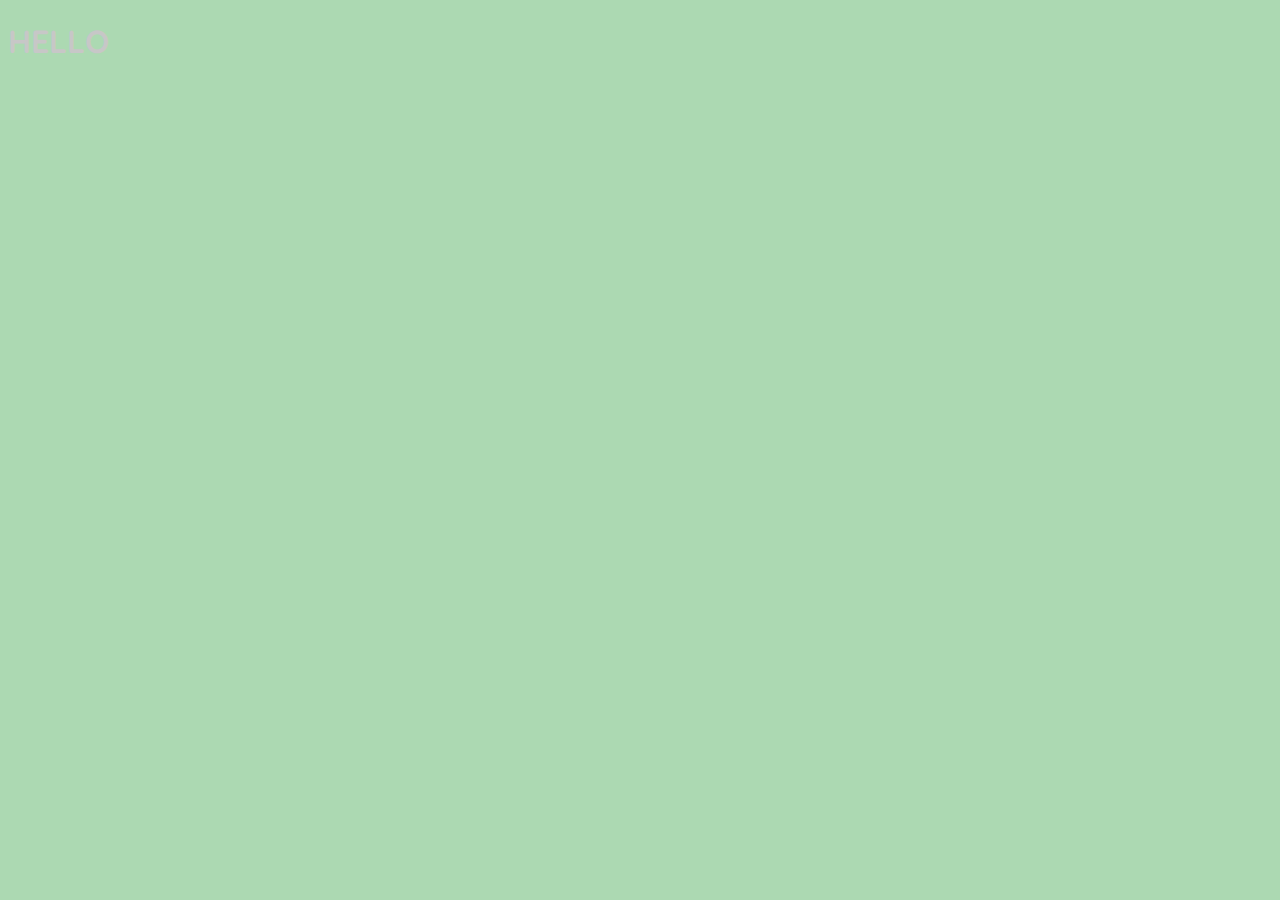
==== index.html @ e23cc037 "enlace archivos css html y el js" ====
<!DOCTYPE html>
<html lang="en">
<head>
    <meta charset="UTF-8">
    <meta name="viewport" content="width=device-width, initial-scale=1.0">
    <title>Document</title>
    <link rel="stylesheet" href="./index.css">
</head>
<body>
    <h1>HELLO</h1>
</body>
</html>
---- index.css ----
@import url('https://fonts.googleapis.com/css2?family=Quicksand:wght@300;500;700&display=swap');


:root {
    --black:#000000;
    --white:#ffffff;
    --dark:#232830;
    --very-light-pink:#c7c7c7;
    --text-input-field:#f7f7f7;
    --hospital-green:#acd9b2;
    }


body {
    font-family: 'Quicksand', sans-serif;
    background:  var(--hospital-green) 
}

h1 {
   color: var(--very-light-pink)
}
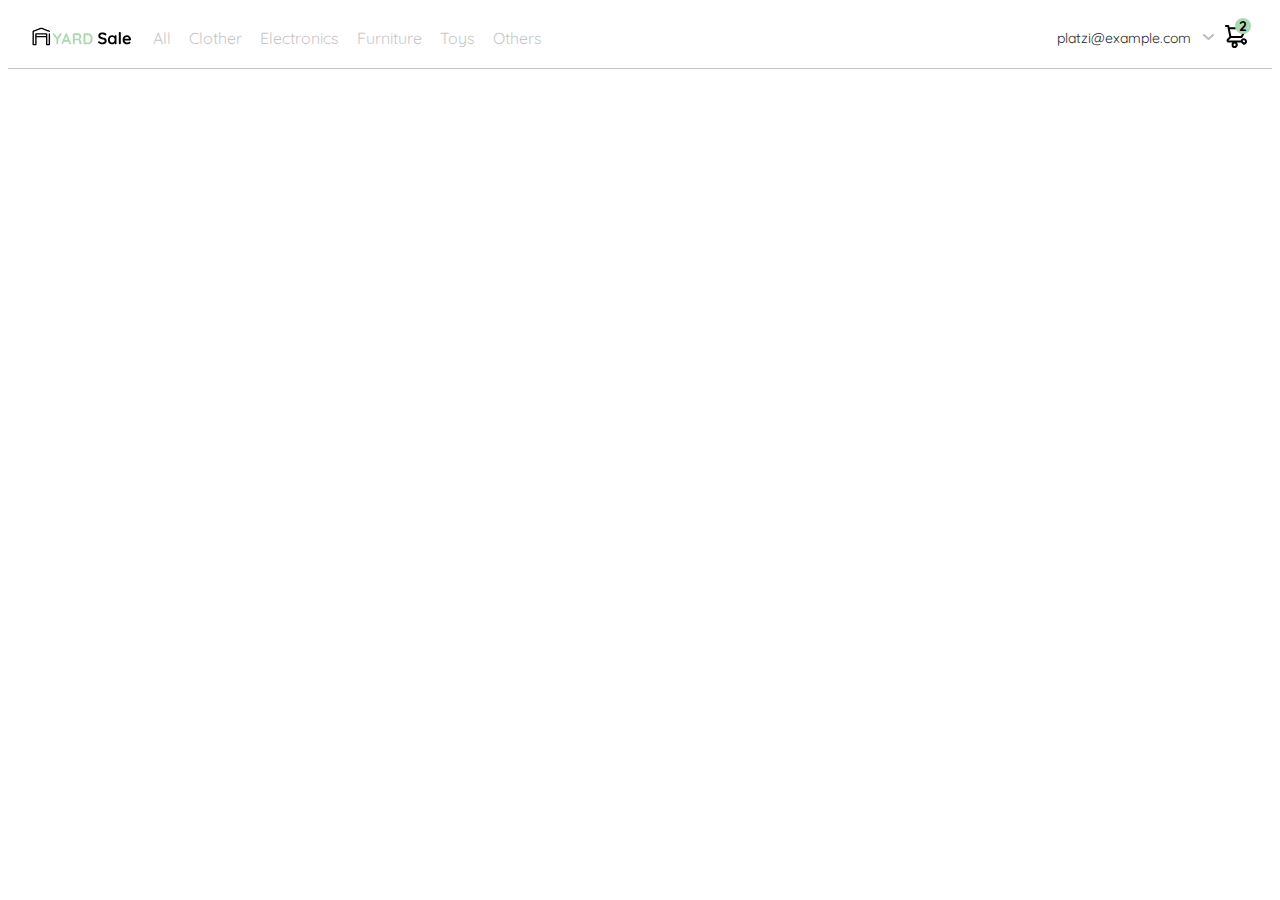
==== commit d3bb9603: "fusionamos los 1eros componentes para el menú desktop" ====
--- a/index.html
+++ b/index.html
@@ -3,10 +3,66 @@
 <head>
     <meta charset="UTF-8">
     <meta name="viewport" content="width=device-width, initial-scale=1.0">
-    <title>Document</title>
-    <link rel="stylesheet" href="./index.css">
+    <link rel="stylesheet" href="./style.css">
+    <title>YardSale: tienda online</title>
 </head>
 <body>
-    <h1>HELLO</h1>
+    <nav>
+        <img src="./icons/icon_menu.svg" alt="menu" class="menu">
+
+        <div class="navbar-left">
+            <img src="./logos/logo_yard_sale.svg" alt="logo" class="logo">
+            <ul>
+                <li>
+                    <a href="">All</a>
+                </li>
+                <li>
+                    <a href="">Clother</a>
+                </li>
+                <li>
+                    <a href="">Electronics</a>
+                </li>
+                <li>
+                    <a href="">Furniture</a>
+                </li>
+                <li>
+                    <a href="">Toys</a>
+                </li>
+                <li>
+                    <a href="">Others</a>
+                </li>
+            </ul>
+        </div>
+
+        <div class="navbar-right">
+            <ul>
+                <li class="navbar-email">platzi@example.com
+                    <img src="./icons/flechita.svg" alt="left">
+                </li>
+                <img src="./icons/" alt="">
+                <li class="navbar-shopping-cart">
+                    <img src="./icons/icon_shopping_cart.svg" alt="shopping-cart">
+                    <div>2</div>
+                </li>
+            </ul>
+        </div>
+
+        <div class="desktop-menu inactive">
+            <ul>
+                <li>
+                    <a href="" class="title">My orders</a>
+                </li>
+    
+                <li>
+                    <a href="" class="">My account</a>
+                </li>
+    
+                <li>
+                    <a href="" class="">Sign out</a>
+                </li>
+            </ul>
+        </div>
+    </nav>
+    <script src="./main.js"></script>
 </body>
 </html>--- a/style.css
+++ b/style.css
@@ -0,0 +1,167 @@
+@import url('https://fonts.googleapis.com/css2?family=Quicksand:wght@300;500;700&display=swap');
+@import url('https://fonts.googleapis.com/css2?family=Quicksand:wght@300;500;700&display=swap');
+
+
+:root {
+    --black:#000000;
+    --white:#ffffff;
+    --dark:#232830;
+    --very-light-pink:#c7c7c7;
+    --text-input-field:#f7f7f7;
+    --hospital-green:#acd9b2;
+    --sm: 14px;
+    --md: 16px;
+    --lg: 18px;
+}
+
+.body{
+    margin: 0;
+    font-family:"Quicksand", "sans-serif";
+}
+
+.inactive {
+    display: none;
+}
+
+.menu {
+    display: none;
+}
+
+.logo {
+    width: 100px;
+}
+
+nav {
+    display: flex;
+    justify-content: space-between;
+    padding: 0 24px;
+    border-bottom: 1px solid var(--very-light-pink);
+    font-family:"Quicksand";
+}
+
+.navbar-left ul, .navbar-right ul {
+    list-style: none;
+    padding: 0;
+    margin: 0;
+    display: flex;
+    align-items: center;
+    height: 60px;
+}
+
+.navbar-left {
+    display: flex;
+}
+
+.navbar-left ul {
+    margin-left: 12px;
+}
+
+.navbar-left ul li a, .navbar-right ul li a {
+    text-decoration: none;
+    color: var(--very-light-pink);
+    border: 1px solid var(--white);
+    padding: 8px;
+    border-radius: 8px;
+}
+
+.navbar-left ul li a:hover, .navbar-right ul li a:hover {
+    border: 1px solid var(--hospital-green);
+    color: var(--hospital-green);
+}
+
+.navbar-email {
+    color: var(--dark);
+    cursor: pointer;
+    font-size: var(--sm);
+    margin-right: 12px;
+}
+
+.navbar-shopping-cart div {
+    width: 16px;
+    height: 16px;
+    background-color: var(--hospital-green);
+    border-radius: 50%;
+    font-size: var(--sm);
+    font-weight: bold;
+    position: absolute;
+    top: -6px;
+    right: -3px;
+    display: flex;
+    justify-content: center;
+    align-items: center;
+}
+
+.navbar-shopping-cart {
+    position: relative;
+}
+
+.navbar-email img {
+    margin-left: 10px;
+    transform: rotate(90deg);
+}
+
+
+
+
+.desktop-menu {
+    position: absolute;
+    top: 67px;
+    right: 87px;
+    background: var(--white);
+    width: 100px;
+    height: auto;
+    border: 1px solid var(--very-light-pink);
+    border-radius: 6px;
+    padding: 20px 20px 0 20px;
+}
+
+.desktop-menu ul {
+    list-style: none;
+    padding: 0;
+    margin: 0;
+}
+
+.desktop-menu ul li {
+    text-align: end;
+}
+
+.desktop-menu ul li:nth-child(1), .desktop-menu ul li:nth-child(2) {
+    font-weight: bold;
+}
+
+.desktop-menu ul li:last-child {
+    padding-top: 20px;
+    border-top: 1px solid var(--very-light-pink);
+}
+
+.desktop-menu ul li:last-child a {
+    color: var(--hospital-green);
+    font-size: var(--sm);
+}
+
+.desktop-menu ul li a {
+    color: var(--black);
+    text-decoration: none;
+    margin-bottom: 20px;
+    display: inline-block;
+    font-family: "Quicksand"
+}
+
+
+
+
+
+
+@media (max-width:640px) {
+    .menu {
+        display: block;
+    }
+
+    .navbar-left ul {
+        display: none;
+    } 
+
+    .navbar-email {
+        display: none;
+    }
+}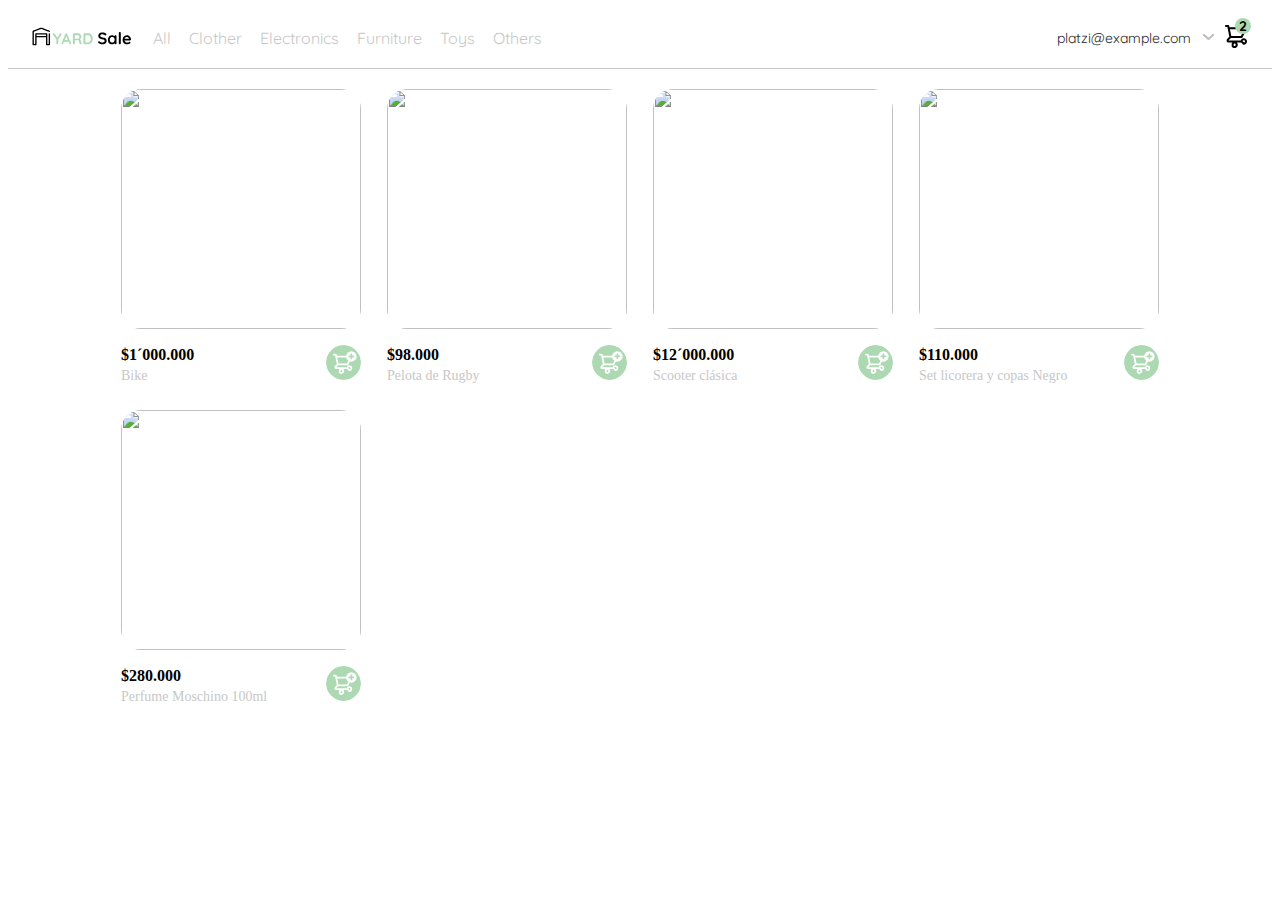
==== commit d3d35e41: "completamos la 4ta fusion: integre la lista de productos al resto del componente" ====
--- a/index.html
+++ b/index.html
@@ -62,7 +62,147 @@
                 </li>
             </ul>
         </div>
+
+        <div class="mobile-menu inactive">
+            <ul>
+                <li>
+                    <a href="">CATEGORIES</a>
+                </li>
+                <li>
+                    <a href="">All</a>
+                </li>
+                <li>
+                    <a href="">Clothes</a>
+                </li>
+                <li>
+                    <a href="">Electronics</a>
+                </li>
+                <li>
+                    <a href="">Furnitures</a>
+                </li>
+                <li>
+                    <a href="">Toys</a>
+                </li>
+                <li>
+                    <a href="">Others</a>
+                </li>
+            </ul>
+    
+            <ul>
+                <li>
+                    <a href="">My orders</a>
+                </li>
+                <li>
+                    <a href="">My account</a>
+                </li>
+            </ul>
+    
+            <ul>
+                <li>
+                    <a href="" class="email">platzi@example.com</a>
+                </li>
+                <li>
+                    <a href="" class="sign-out">Sign out</a>
+                </li>
+            </ul>
+        </div>
     </nav>
+
+    <aside class="product-detail inactive">
+        <div class="title-container">
+            <img src="./icons/flechita.svg" alt="arrow">
+            <p class="title">My order</p>
+        </div>
+
+        <div class="my-order-content">   
+
+            <div class="shopping-cart">
+                <figure>
+                    <img src="https://images.pexels.com/photos/127016/pexels-photo-127016.jpeg?auto=compress&cs=tinysrgb&w=1260&h=750&dpr=1" alt="Bike">
+                </figure>
+                <p>Bike</p>
+                <p>$30.00</p>
+                <img src="./icons/icon_close.png" alt="close">
+            </div>
+
+            <div class="shopping-cart">
+                <figure>
+                    <img src="https://images.pexels.com/photos/127016/pexels-photo-127016.jpeg?auto=compress&cs=tinysrgb&w=1260&h=750&dpr=1" alt="Bike">
+                </figure>
+                <p>Bike</p>
+                <p>$30.00</p>
+                <img src="./icons/icon_close.png" alt="close">
+            </div>
+
+            <div class="shopping-cart">
+                <figure>
+                    <img src="https://images.pexels.com/photos/127016/pexels-photo-127016.jpeg?auto=compress&cs=tinysrgb&w=1260&h=750&dpr=1" alt="Bike">
+                </figure>
+                <p>Bike</p>
+                <p>$30.00</p>
+                <img src="./icons/icon_close.png" alt="close">
+            </div>
+
+            <div class="shopping-cart">
+                <figure>
+                    <img src="https://images.pexels.com/photos/127016/pexels-photo-127016.jpeg?auto=compress&cs=tinysrgb&w=1260&h=750&dpr=1" alt="Bike">
+                </figure>
+                <p>Bike</p>
+                <p>$30.00</p>
+                <img src="./icons/icon_close.png" alt="close">
+            </div>
+
+            <div class="shopping-cart">
+                <figure>
+                    <img src="https://images.pexels.com/photos/127016/pexels-photo-127016.jpeg?auto=compress&cs=tinysrgb&w=1260&h=750&dpr=1" alt="Bike">
+                </figure>
+                <p>Bike</p>
+                <p>$30.00</p>
+                <img src="./icons/icon_close.png" alt="close">
+            </div>
+
+            <div class="shopping-cart">
+                <figure>
+                    <img src="https://images.pexels.com/photos/127016/pexels-photo-127016.jpeg?auto=compress&cs=tinysrgb&w=1260&h=750&dpr=1" alt="Bike">
+                </figure>
+                <p>Bike</p>
+                <p>$30.00</p>
+                <img src="./icons/icon_close.png" alt="close">
+            </div>
+
+            <div class="order">
+                <p>
+                    <span>Total</span>
+                </p>
+                <p>$560.00</p>
+            </div> 
+
+            <button class="primary-bottom">
+                Checkout
+            </button>
+        </div>    
+    </aside>
+
+    <section class="main-container">
+        <div class="cards-container">
+
+            <!-- <div class="product-cards">
+                <img src="https://images.pexels.com/photos/127016/pexels-photo-127016.jpeg?auto=compress&cs=tinysrgb&w=1260&h=750&dpr=1" alt="" class="product-img">
+                <div class="product-info">
+                    <div>
+                        <p>$120.00</p>
+                        <p>Bike</p>
+                    </div>
+                    <figure>
+                        <img src="./icons/bt_add_to_cart.svg" alt="">
+                    </figure>
+                </div>
+            </div> -->                
+            
+        </div>
+    </section>
+
+
     <script src="./main.js"></script>
 </body>
 </html>--- a/style.css
+++ b/style.css
@@ -1,3 +1,4 @@
+/* General */
 @import url('https://fonts.googleapis.com/css2?family=Quicksand:wght@300;500;700&display=swap');
 @import url('https://fonts.googleapis.com/css2?family=Quicksand:wght@300;500;700&display=swap');
 
@@ -23,8 +24,11 @@
     display: none;
 }
 
+/* Navbar email */
+
 .menu {
     display: none;
+    cursor: pointer;
 }
 
 .logo {
@@ -93,6 +97,7 @@
 
 .navbar-shopping-cart {
     position: relative;
+    cursor: pointer;
 }
 
 .navbar-email img {
@@ -101,7 +106,7 @@
 }
 
 
-
+/* Desktop Menú */
 
 .desktop-menu {
     position: absolute;
@@ -148,6 +153,217 @@
 }
 
 
+/* Mobile Menú */
+
+.mobile-menu {
+    background-color: var(--white);
+    position: absolute;
+    top: 67px;
+    padding: 24px;
+    font-family: "Quicksand"
+}
+
+.mobile-menu a {
+    text-decoration: none;
+    color: var(--black);
+    font-weight: bold;
+}
+
+.mobile-menu ul {
+    padding: 0;
+    margin: 24px 0 0;
+    list-style: none;
+}
+
+.mobile-menu ul:nth-child(1) {
+  border-bottom: 1px solid var(--very-light-pink);
+}
+
+.mobile-menu ul li {
+    margin-bottom: 24px;
+}
+
+.email {
+    font-size: var(--sm);
+    font-weight: 300 !important;
+}
+
+.sign-out {
+    font-size: var(--sm);
+    color: var(--hospital-green) !important;
+}
+
+.mobile-menu ul:last-child {
+    position: absolute;
+    bottom: 0;
+}
+
+
+/*Carrito y el producto detallado */
+
+.menu {
+    display: none;
+}
+
+.title-container {
+    display: flex;
+}
+
+.title-container img {
+    transform: rotate(180deg);
+    margin-right: 14px;
+}
+
+.title {
+    font-size: var(--lg);
+    font-weight: bold;
+}
+
+.order {
+    display: grid;
+    grid-template-columns: auto 1fr;
+    gap: 16px;
+    align-items: center;
+    background-color: var(--text-input-field);
+    margin-bottom: 24px;
+    border-radius: 8px;
+    padding: 0 24px;
+}
+
+.order p:nth-child(1) {
+    display: flex;
+    flex-direction: column;
+}
+
+.order p span:nth-child(1) {
+    font-size: var(--md);
+    font-weight: bold;
+}
+
+
+
+.order p:nth-child(2) {
+    text-align: end;
+    font-weight: bold;
+}
+
+.my-order-content {
+    display: flex;
+    flex-direction: column;
+}
+
+.shopping-cart {
+    display: grid;
+    grid-template-columns: auto 1fr auto auto;
+    gap: 16px;
+    margin-bottom: 24px;
+    align-items: center;
+}
+
+.shopping-cart figure {
+    margin: 0;
+}
+
+.shopping-cart figure img {
+    width: 70px;
+    height: 70px;
+    border-radius: 20px;
+    object-fit: cover;
+}
+
+.shopping-cart p:nth-child(2) {
+    color: var(--very-light-pink);
+}
+
+.shopping-cart p:nth-child(3) {
+    font-size: var(--md);
+    font-weight: bold;
+}
+
+.primary-bottom {
+    background-color: var(--hospital-green);
+    border-radius: 8px;
+    border: none;
+    color: var(--white);
+    width: 100%;
+    cursor: pointer;
+    font-size: var(--md);
+    font-weight: bold;
+    height: 50px;
+}
+
+.add-to-cart-button {
+    display: flex;
+    align-items: center;
+    justify-content: center;
+}
+
+.product-detail {
+    background-color: var(--white);
+    width: 360px;
+    padding: 0 24px;
+    box-sizing: border-box;
+    font-family:"Quicksand";
+    position: absolute;
+    right: 0;
+}
+
+
+/* Lista de productos*/
+
+.cards-container {
+    display: grid;
+    grid-template-columns: repeat(auto-fill, 240px);
+    gap: 26px;
+    place-content: center;
+    margin-top: 20px;
+}
+
+.product-cards {
+    width: 240px;
+}
+
+.product-cards img {
+    width: 240px;
+    height: 240px;
+    border-radius: 20px;
+    object-fit: cover;
+}
+
+.product-info {
+    display: flex;
+    justify-content: space-between;
+    align-items: center;
+    margin-top: 12px;
+}
+
+.product-info figure {
+    margin: 0;
+}
+
+.product-info figure img {
+    width: 35px;
+    height: 35px;
+}
+
+.product-info div p:nth-child(1) {
+    font-weight: bolder;
+    font-size: var(--md);
+    margin-top: 0;
+    margin-bottom: 4px;
+}
+
+.product-info div p:nth-child(2) {
+    font-size: var(--sm);
+    margin-top: 0;
+    margin-bottom: 0;
+    color: var(--very-light-pink);
+}
+
+
+
+/* */
+
 
 
 
@@ -164,4 +380,37 @@
     .navbar-email {
         display: none;
     }
+
+    .desktop-menu {
+        display: none;
+    }
+
+    .product-detail {
+        width: 100%;
+    }
+    .title-container img {
+        display: none;
+    }
+    .menu {
+        display: block;
+    }
+
+    .cards-container {
+        grid-template-columns: repeat(auto-fill, 140px);
+    }
+
+    .product-cards {
+        width: 140px;
+    }
+
+    .product-cards img {
+        width: 140px;
+        height: 140px;
+    }
+}
+
+@media (min-width:641px) {
+    .mobile-menu {
+        display: none;
+    }
 }